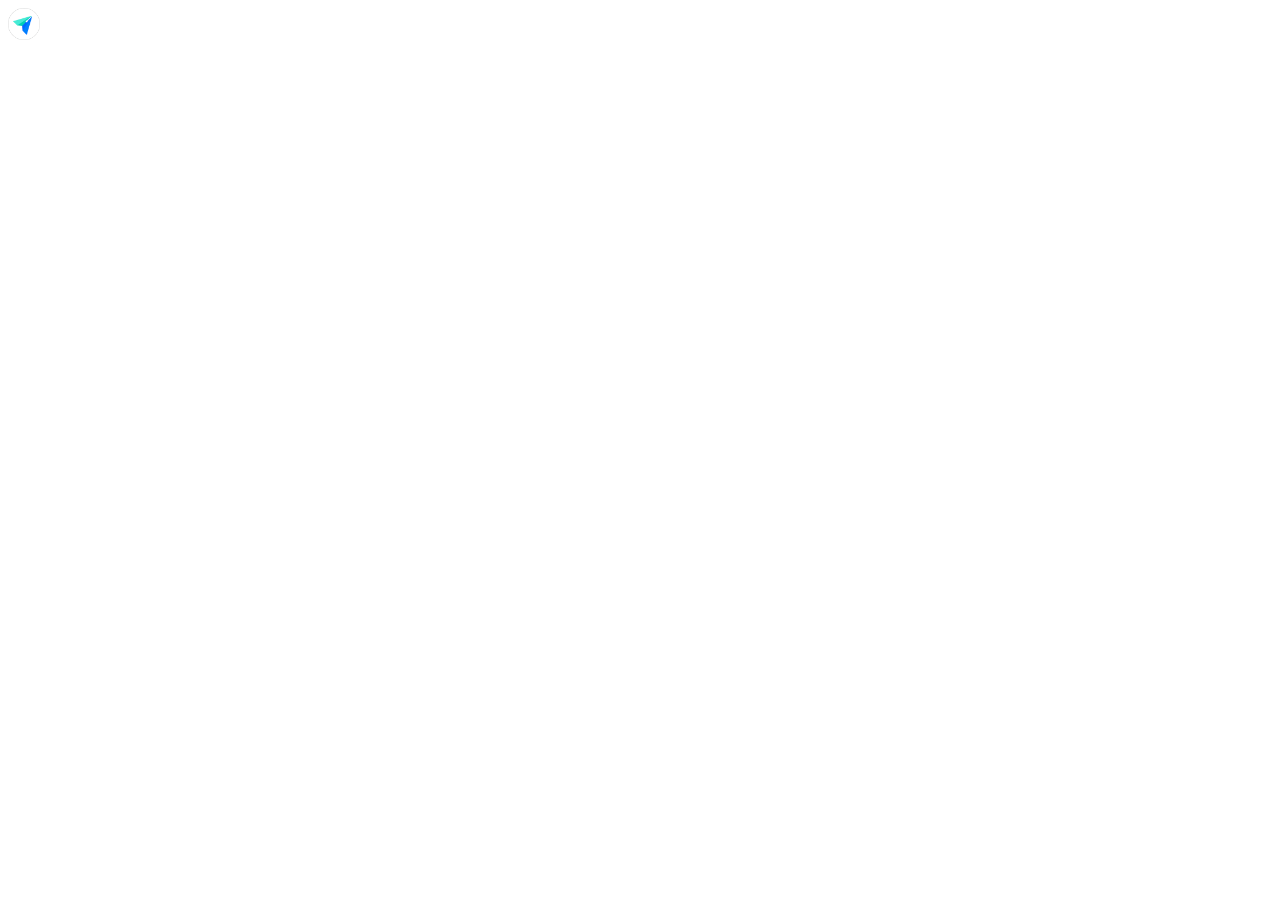
==== cars.html @ 693ae243 "1" ====
<html>
<meta charset=utf-8>
<head>
<style>
/* .newsList_pic{
	display: block;
    width: 32px;
    height: 32px;
	overflow: hidden;
} */
 img{
    width: 32px;
    height: 32px;
	transition: all 0.3s;
}
 img:hover{
	transform: scale(1.75);
}

</style>
</head>
<body>
        <img class="" src="./images/dsj-logo3.png" alt="" />
</body>
</html>
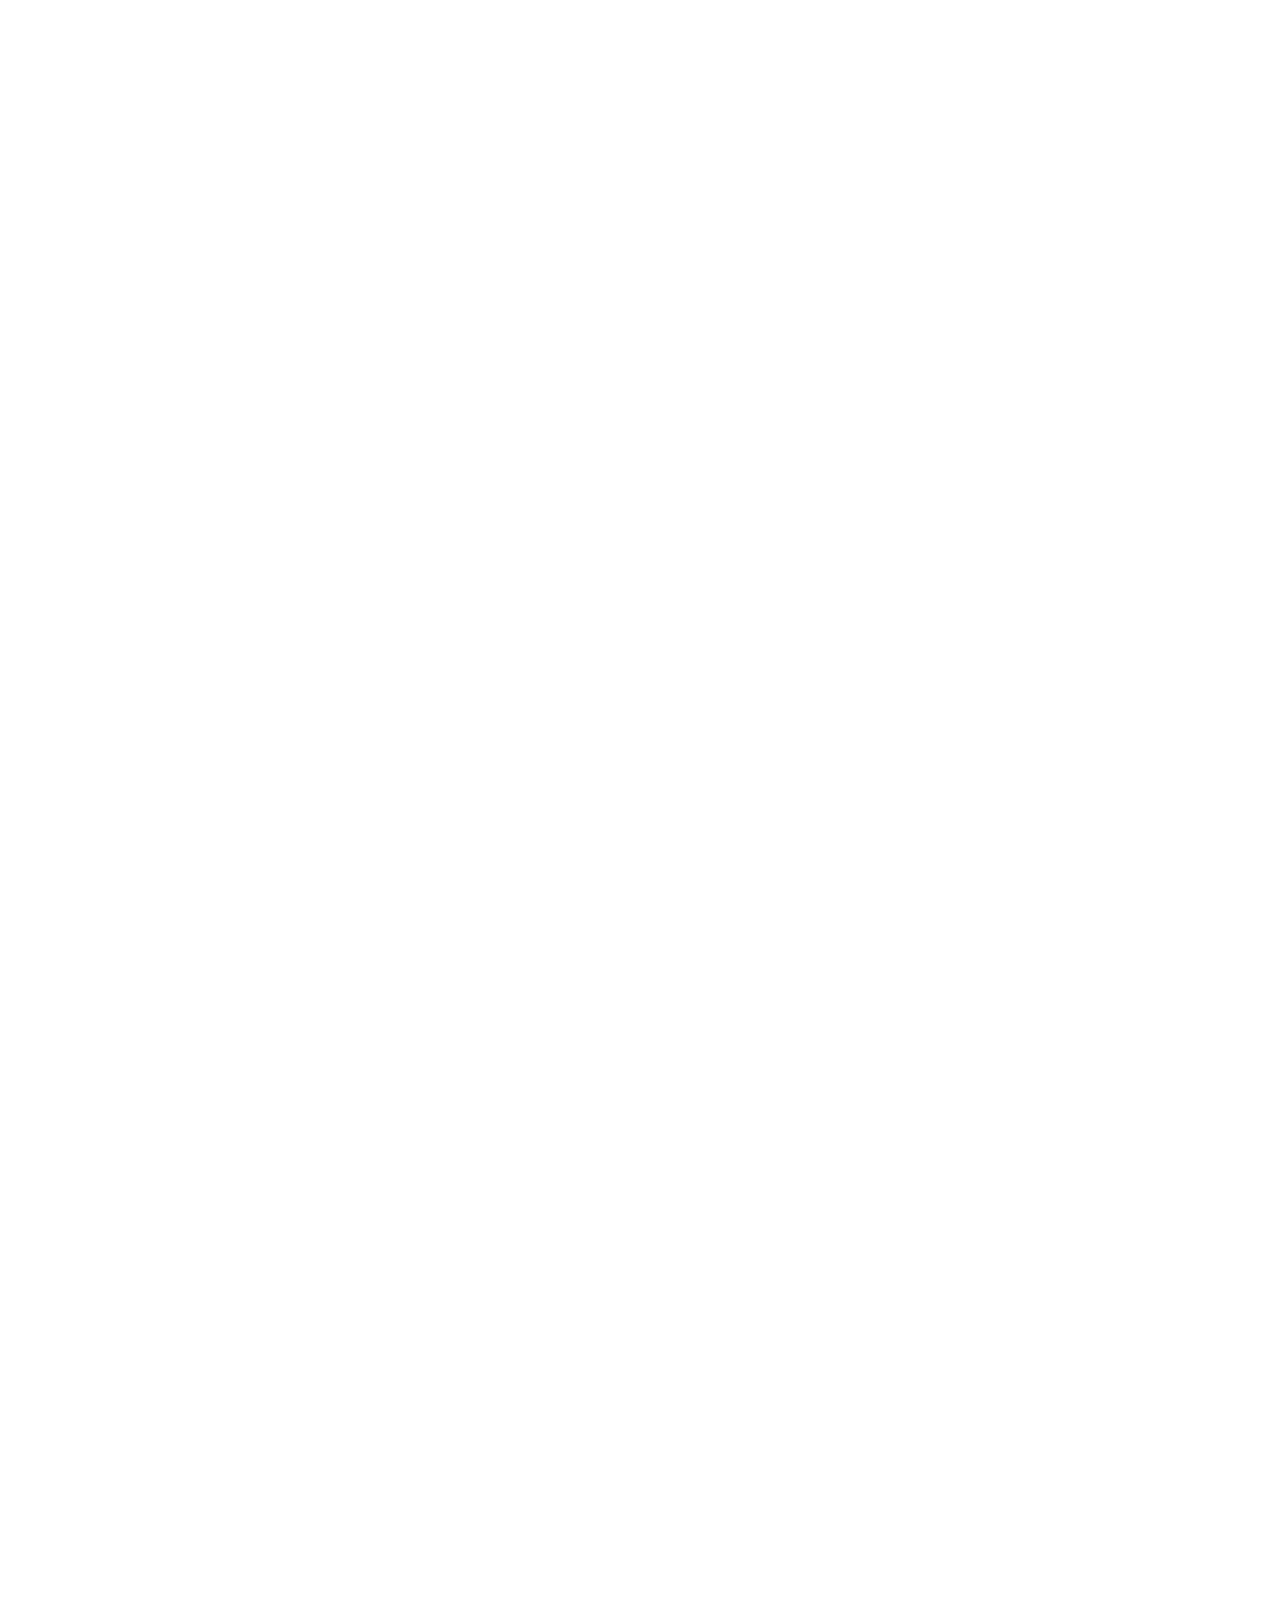
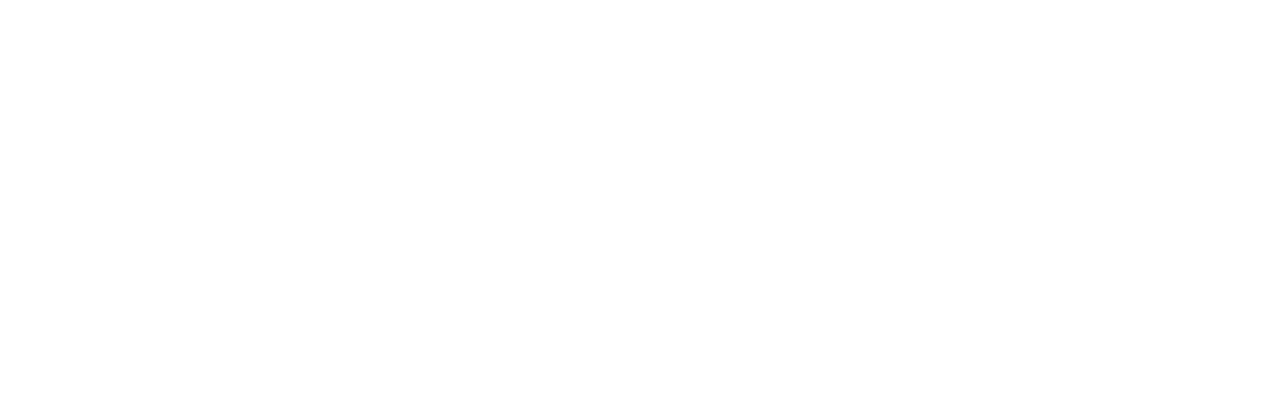
==== commit 59634a15: "1" ====
--- a/cars.html
+++ b/cars.html
@@ -1,25 +1,49 @@
 <html>
 <meta charset=utf-8>
+
 <head>
-<style>
-/* .newsList_pic{
+    <style>
+        /* .newsList_pic{
 	display: block;
     width: 32px;
     height: 32px;
 	overflow: hidden;
 } */
- img{
+        /* img{
     width: 32px;
     height: 32px;
 	transition: all 0.3s;
 }
  img:hover{
 	transform: scale(1.75);
-}
+} */
+    </style>
+</head>
 
-</style>
-</head>
 <body>
-        <img class="" src="./images/dsj-logo3.png" alt="" />
+
+    <body style="height:2000px">
+        <script src="./lib/jquery-3.4.1.min.js"></script>
+        <script>
+            $(document).bind('mousewheel DOMMouseScroll', function (event) { //on也可以 bind监听
+                //Chorme
+                var wheel = event.originalEvent.wheelDelta;
+                var detal = event.originalEvent.detail;
+                if (event.originalEvent.wheelDelta) { //判断浏览器IE,谷歌滚轮事件               
+                    if (wheel > 0) { //当滑轮向上滚动时  
+                        $('.main1').animate({
+                            'top': index * 840
+                        })
+                    }
+                    if (wheel < 0) { //当滑轮向下滚动时  
+                        $('.main1').animate({
+                            'top': -index * 840
+                        })
+                    }
+                }
+            });
+        </script>
+    </body>
 </body>
+
 </html>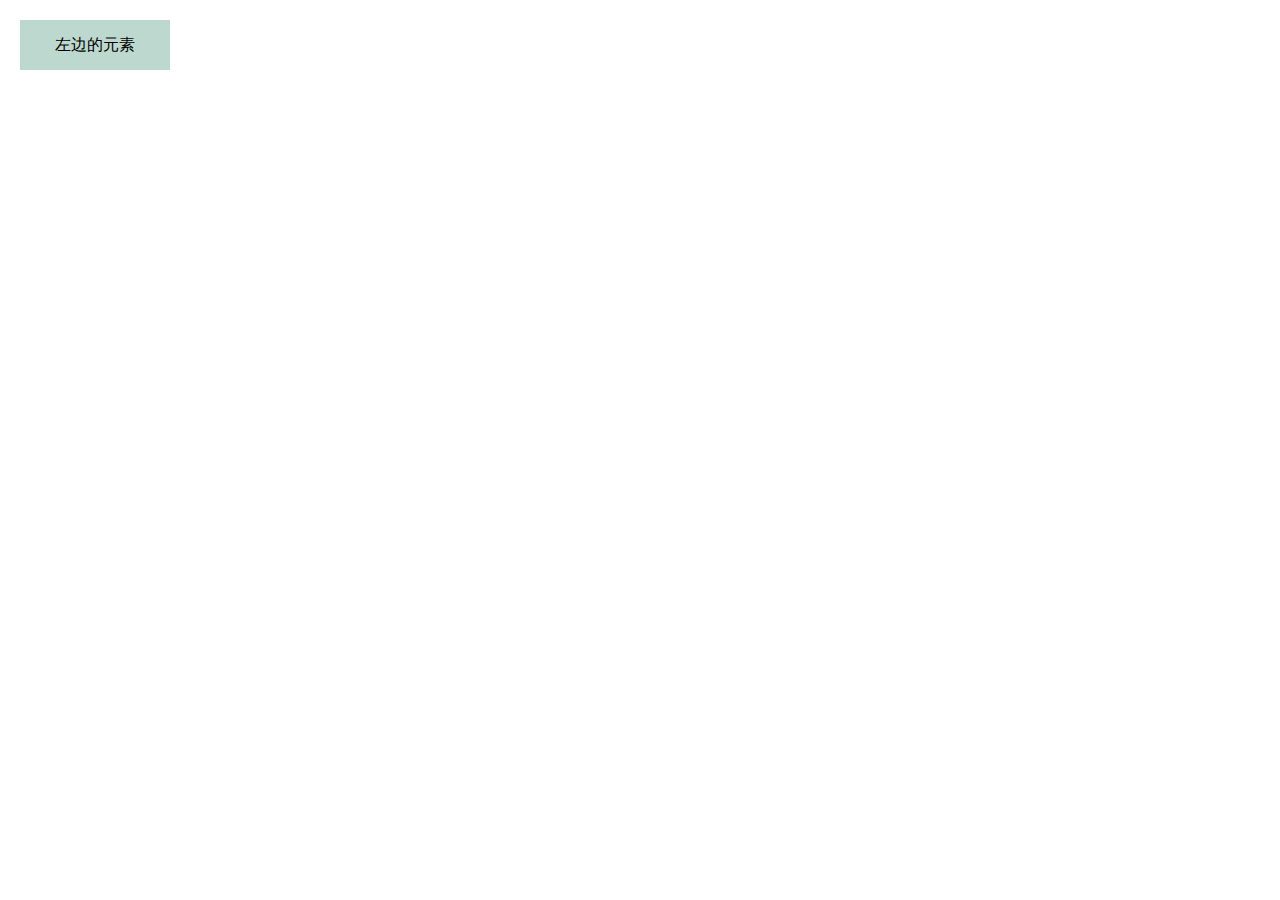
==== commit c7596099: "1" ====
--- a/cars.html
+++ b/cars.html
@@ -1,49 +1,68 @@
+<!DOCTYPE html>
 <html>
-<meta charset=utf-8>
-
-<head>
-    <style>
-        /* .newsList_pic{
-	display: block;
-    width: 32px;
-    height: 32px;
-	overflow: hidden;
-} */
-        /* img{
-    width: 32px;
-    height: 32px;
-	transition: all 0.3s;
-}
- img:hover{
-	transform: scale(1.75);
-} */
-    </style>
-</head>
-
-<body>
-
-    <body style="height:2000px">
-        <script src="./lib/jquery-3.4.1.min.js"></script>
-        <script>
-            $(document).bind('mousewheel DOMMouseScroll', function (event) { //on也可以 bind监听
-                //Chorme
-                var wheel = event.originalEvent.wheelDelta;
-                var detal = event.originalEvent.detail;
-                if (event.originalEvent.wheelDelta) { //判断浏览器IE,谷歌滚轮事件               
-                    if (wheel > 0) { //当滑轮向上滚动时  
-                        $('.main1').animate({
-                            'top': index * 840
-                        })
-                    }
-                    if (wheel < 0) { //当滑轮向下滚动时  
-                        $('.main1').animate({
-                            'top': -index * 840
-                        })
-                    }
-                }
+    <head>
+        <meta charset="utf-8">
+        <meta http-equiv="X-UA-Compatible" content="IE=edge,chrome=1">
+        <title>Examples</title>
+        <meta name="description" content="">
+        <meta name="keywords" content="">
+        <style type="text/css">
+            body{
+                width: 100%;
+                height: auto;
+            }
+            .content{
+                width: 150px;
+                height: 50px;
+                position: absolute;
+                top: 20px;
+                left: 20px;
+                overflow: hidden;
+                background-color: red;
+            }
+            .slide-box{
+                width: 300px;
+                position: relative;
+                overflow: hidden;
+            }
+            .slide1{
+                width: 150px;
+                height: 50px;
+                float: left;
+                display: inline-block;
+                line-height: 50px;
+                text-align: center;
+                background-color: #BDD8CF;
+            }
+            .slide2{
+                width: 150px;
+                height: 50px;
+                float: right;
+                display: inline-block;
+                line-height: 50px;
+                text-align: center;
+                background-color: #C1C4C4;
+            }
+        </style>
+    </head>
+    <body>
+        <div class="content">
+            <div class="slide-box">
+                <span class="slide1">左边的元素</span>
+                <span class="slide2">右边的元素</span>
+            </div>
+        </div>
+ 
+   <script src="./lib/jquery-3.4.1.min.js"></script>
+   <script src="./lib/animate.js"></script>
+    <script type="text/javascript">
+        $(function(){
+            $(".content").hover(function(){
+                $(".slide-box").stop(true).animate({top:"150px"},'slow');
+            },function(){
+                $(".slide-box").stop(true).animate({top:"0"},'slow');
             });
-        </script>
+        })
+    </script>
     </body>
-</body>
-
 </html>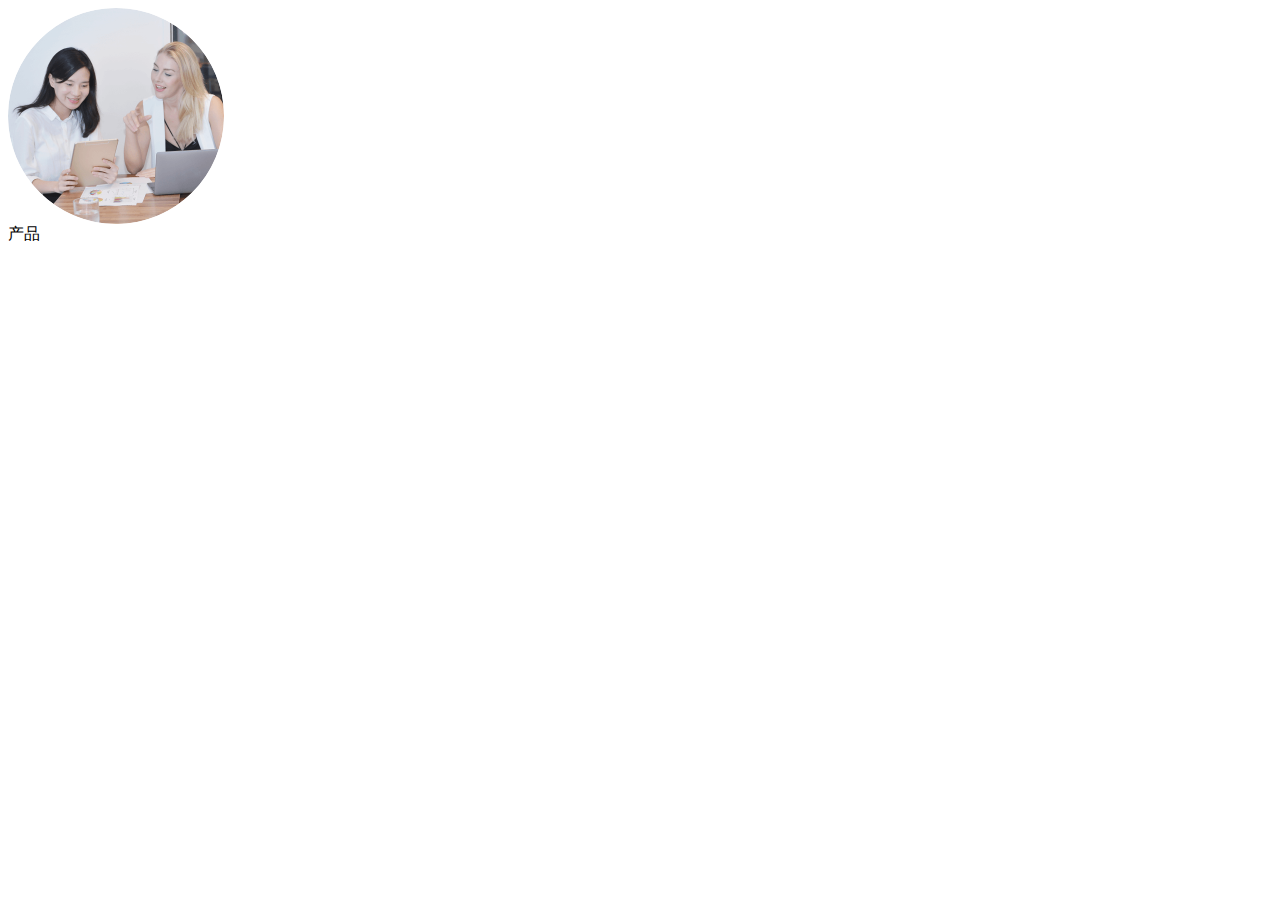
==== commit d148875f: "1" ====
--- a/cars.html
+++ b/cars.html
@@ -1,68 +1,52 @@
 <!DOCTYPE html>
 <html>
-    <head>
-        <meta charset="utf-8">
-        <meta http-equiv="X-UA-Compatible" content="IE=edge,chrome=1">
-        <title>Examples</title>
-        <meta name="description" content="">
-        <meta name="keywords" content="">
-        <style type="text/css">
-            body{
-                width: 100%;
-                height: auto;
-            }
-            .content{
-                width: 150px;
-                height: 50px;
-                position: absolute;
-                top: 20px;
-                left: 20px;
-                overflow: hidden;
-                background-color: red;
-            }
-            .slide-box{
-                width: 300px;
-                position: relative;
-                overflow: hidden;
-            }
-            .slide1{
-                width: 150px;
-                height: 50px;
-                float: left;
-                display: inline-block;
-                line-height: 50px;
-                text-align: center;
-                background-color: #BDD8CF;
-            }
-            .slide2{
-                width: 150px;
-                height: 50px;
-                float: right;
-                display: inline-block;
-                line-height: 50px;
-                text-align: center;
-                background-color: #C1C4C4;
-            }
-        </style>
-    </head>
-    <body>
-        <div class="content">
-            <div class="slide-box">
-                <span class="slide1">左边的元素</span>
-                <span class="slide2">右边的元素</span>
-            </div>
+
+<head>
+    <meta charset="utf-8">
+    <meta http-equiv="X-UA-Compatible" content="IE=edge,chrome=1">
+    <title>Examples</title>
+    <meta name="description" content="">
+    <meta name="keywords" content="">
+    <style type="text/css">
+        .img-box {
+            width: 100%;
+            height: 216px;
+            border-radius: 100%;
+            overflow: hidden;
+            z-index: 1;
+            position: relative;
+        }
+
+        img {
+            width: 100%;
+            transition: transform .2s;
+            will-change: transform;
+        }
+
+        img:hover {
+            transform: scale(1.1);
+            box-shadow: 10px 10px 10px 8px rgba(31, 35, 41, 0.03);
+        }
+
+        .bbox1 {
+            width: 216px;
+            position: relative;
+        }
+    </style>
+</head>
+
+<body>
+    <div class="bbox1">
+        <div class="img-box">
+            <img src="./images/cp.png" alt="">
         </div>
- 
-   <script src="./lib/jquery-3.4.1.min.js"></script>
-   <script src="./lib/animate.js"></script>
+        <span>产品</span>
+    </div>
+    <script src="./lib/jquery-3.4.1.min.js"></script>
+    <script src="./lib/animate.js"></script>
     <script type="text/javascript">
-        $(function(){
-            $(".content").hover(function(){
-                $(".slide-box").stop(true).animate({top:"150px"},'slow');
-            },function(){
-                $(".slide-box").stop(true).animate({top:"0"},'slow');
-            });
-        })
+
     </script>
-    </body>
+</body>
+
 </html>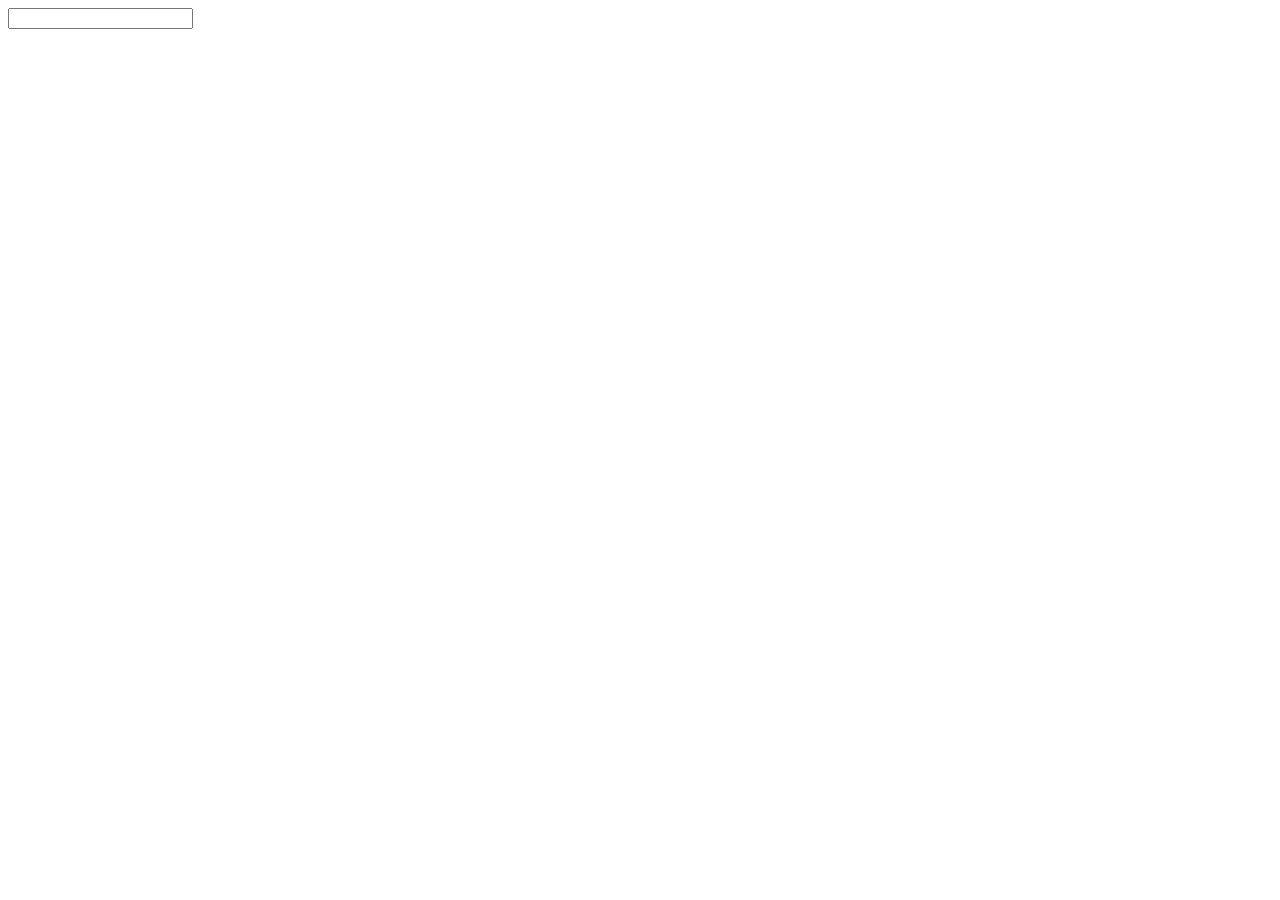
==== commit 1193e381: "1" ====
--- a/cars.html
+++ b/cars.html
@@ -36,12 +36,7 @@
 </head>
 
 <body>
-    <div class="bbox1">
-        <div class="img-box">
-            <img src="./images/cp.png" alt="">
-        </div>
-        <span>产品</span>
-    </div>
+   <input type="text" name="" id="" >
     <script src="./lib/jquery-3.4.1.min.js"></script>
     <script src="./lib/animate.js"></script>
     <script type="text/javascript">
